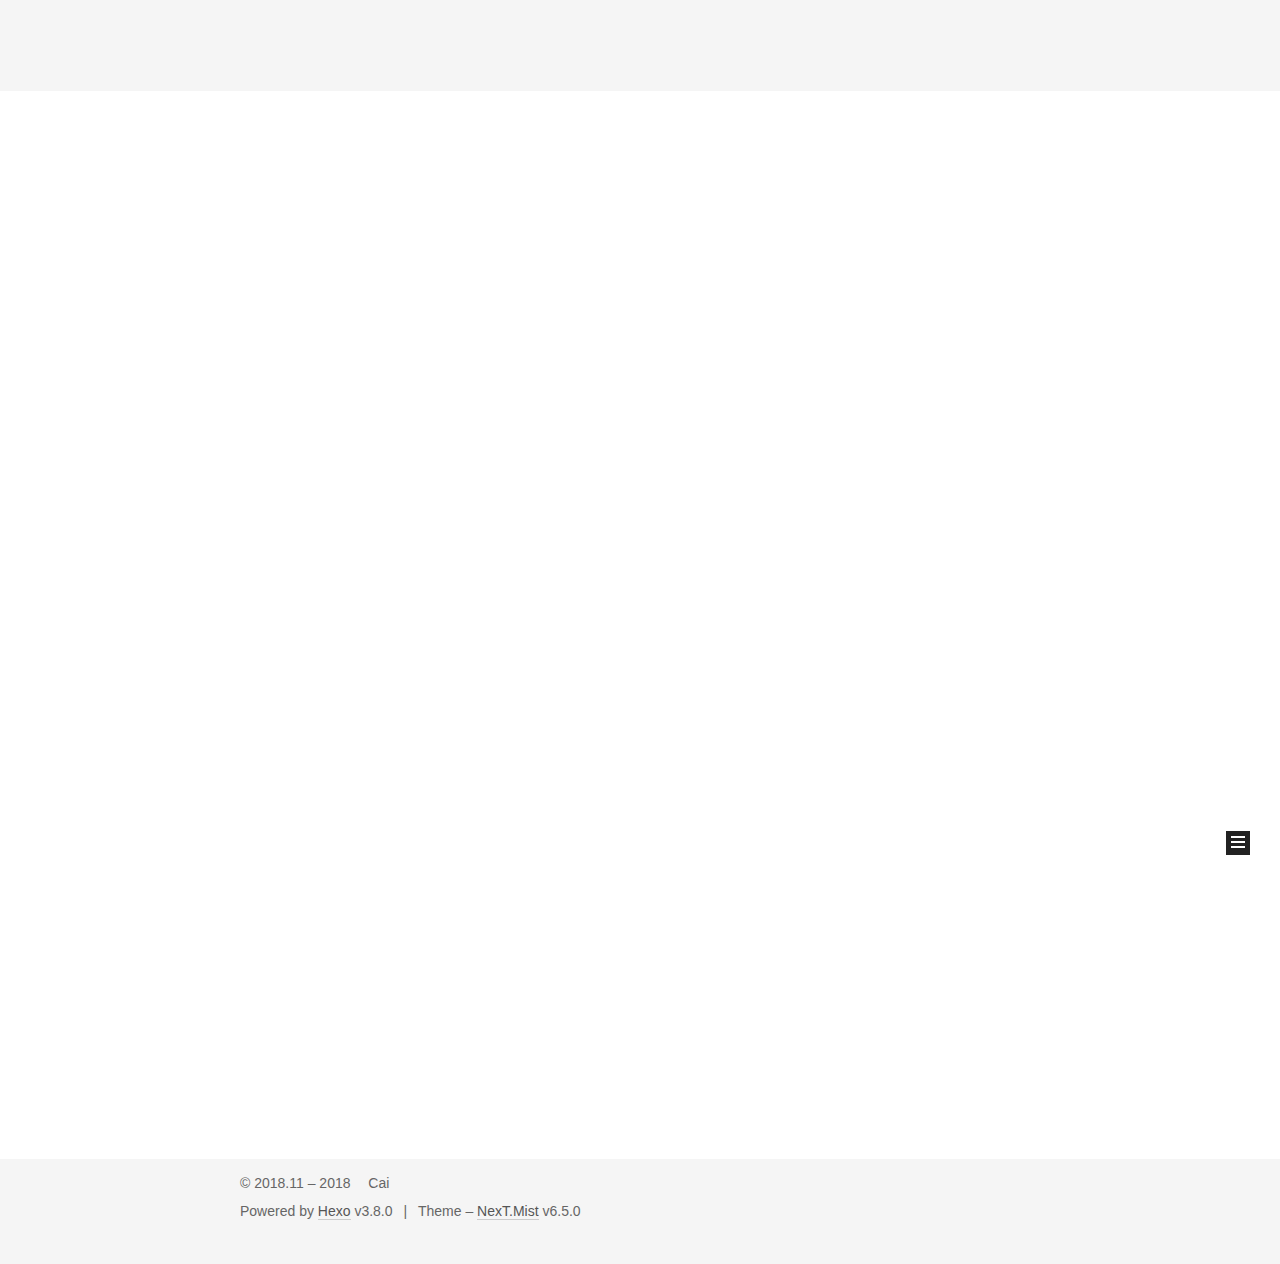
==== index.html @ 19724965 "Site updated: 2018-11-28 22:12:36" ====
<!DOCTYPE html>












  


<html class="theme-next mist use-motion" lang="">
<head><meta name="generator" content="Hexo 3.8.0">
  <meta charset="UTF-8">
<meta http-equiv="X-UA-Compatible" content="IE=edge">
<meta name="viewport" content="width=device-width, initial-scale=1, maximum-scale=2">
<meta name="theme-color" content="#222">












<meta http-equiv="Cache-Control" content="no-transform">
<meta http-equiv="Cache-Control" content="no-siteapp">






















<link href="/lib/font-awesome/css/font-awesome.min.css?v=4.6.2" rel="stylesheet" type="text/css">

<link href="/css/main.css?v=6.5.0" rel="stylesheet" type="text/css">


  <link rel="apple-touch-icon" sizes="180x180" href="/images/apple-touch-icon-next.png?v=6.5.0">


  <link rel="icon" type="image/png" sizes="32x32" href="/images/favicon-32x32-lightning.png?v=6.5.0">


  <link rel="icon" type="image/png" sizes="16x16" href="/images/favicon-16x16-lightning.png?v=6.5.0">


  <link rel="mask-icon" href="/images/logo.svg?v=6.5.0" color="#222">









<script type="text/javascript" id="hexo.configurations">
  var NexT = window.NexT || {};
  var CONFIG = {
    root: '/',
    scheme: 'Mist',
    version: '6.5.0',
    sidebar: {"position":"left","display":"post","offset":12,"b2t":false,"scrollpercent":false,"onmobile":false},
    fancybox: false,
    fastclick: false,
    lazyload: false,
    tabs: true,
    motion: {"enable":true,"async":false,"transition":{"post_block":"fadeIn","post_header":"slideDownIn","post_body":"slideDownIn","coll_header":"slideLeftIn","sidebar":"slideUpIn"}},
    algolia: {
      applicationID: '',
      apiKey: '',
      indexName: '',
      hits: {"per_page":10},
      labels: {"input_placeholder":"Search for Posts","hits_empty":"We didn't find any results for the search: ${query}","hits_stats":"${hits} results found in ${time} ms"}
    }
  };
</script>


  




  <meta property="og:type" content="website">
<meta property="og:title" content="Hacker">
<meta property="og:url" content="http://yoursite.com/index.html">
<meta property="og:site_name" content="Hacker">
<meta property="og:locale" content="default">
<meta name="twitter:card" content="summary">
<meta name="twitter:title" content="Hacker">



  <link rel="alternate" href="/atom.xml" title="Hacker" type="application/atom+xml">




  <link rel="canonical" href="http://yoursite.com/">



<script type="text/javascript" id="page.configurations">
  CONFIG.page = {
    sidebar: "",
  };
</script>

  <title>Hacker</title>
  











  <noscript>
  <style type="text/css">
    .use-motion .motion-element,
    .use-motion .brand,
    .use-motion .menu-item,
    .sidebar-inner,
    .use-motion .post-block,
    .use-motion .pagination,
    .use-motion .comments,
    .use-motion .post-header,
    .use-motion .post-body,
    .use-motion .collection-title { opacity: initial; }

    .use-motion .logo,
    .use-motion .site-title,
    .use-motion .site-subtitle {
      opacity: initial;
      top: initial;
    }

    .use-motion {
      .logo-line-before i { left: initial; }
      .logo-line-after i { right: initial; }
    }
  </style>
</noscript>

</head>

<body itemscope="" itemtype="http://schema.org/WebPage" lang="default">

  
  
    
  

  <div class="container sidebar-position-left 
  page-home">
    <div class="headband"></div>

    <header id="header" class="header" itemscope="" itemtype="http://schema.org/WPHeader">
      <div class="header-inner"><div class="site-brand-wrapper">
  <div class="site-meta ">
    

    <div class="custom-logo-site-title">
      <a href="/" class="brand" rel="start">
        <span class="logo-line-before"><i></i></span>
        <span class="site-title">Hacker</span>
        <span class="logo-line-after"><i></i></span>
      </a>
    </div>
    
      
        <p class="site-subtitle">Time is fleeting</p>
      
    
  </div>

  <div class="site-nav-toggle">
    <button aria-label="Toggle navigation bar">
      <span class="btn-bar"></span>
      <span class="btn-bar"></span>
      <span class="btn-bar"></span>
    </button>
  </div>
</div>



<nav class="site-nav">
  
    <ul id="menu" class="menu">
      
        
        
        
          
          <li class="menu-item menu-item-home menu-item-active">

    
    
    
      
    

    

    <a href="/" rel="section"><i class="menu-item-icon fa fa-fw fa-home"></i> <br>Home</a>

  </li>
        
        
        
          
          <li class="menu-item menu-item-archives">

    
    
    
      
    

    

    <a href="/archives/" rel="section"><i class="menu-item-icon fa fa-fw fa-archive"></i> <br>Archives</a>

  </li>
        
        
        
          
          <li class="menu-item menu-item-about">

    
    
    
      
    

    

    <a href="/about/" rel="section"><i class="menu-item-icon fa fa-fw fa-user"></i> <br>About</a>

  </li>

      
      
    </ul>
  

  
    

  

  
</nav>



  



</div>
    </header>

    


    <main id="main" class="main">
      <div class="main-inner">
        <div class="content-wrap">
          
          <div id="content" class="content">
            
  <section id="posts" class="posts-expand">
    
      

  

  
  
  

  

  <article class="post post-type-normal" itemscope="" itemtype="http://schema.org/Article">
  
  
  
  <div class="post-block">
    <link itemprop="mainEntityOfPage" href="http://yoursite.com/2018/11/26/hello-world/">

    <span hidden itemprop="author" itemscope="" itemtype="http://schema.org/Person">
      <meta itemprop="name" content="Cai">
      <meta itemprop="description" content="">
      <meta itemprop="image" content="/images/avatar.gif">
    </span>

    <span hidden itemprop="publisher" itemscope="" itemtype="http://schema.org/Organization">
      <meta itemprop="name" content="Hacker">
    </span>

    
      <header class="post-header">

        
        
          <h1 class="post-title" itemprop="name headline">
                
                
                <a href="/2018/11/26/hello-world/" class="post-title-link" itemprop="http://yoursite.com/index.html">Hello World</a>
              
            
          </h1>
        

        <div class="post-meta">
          <span class="post-time">

            
            
            

            
              <span class="post-meta-item-icon">
                <i class="fa fa-calendar-o"></i>
              </span>
              
                <span class="post-meta-item-text">Posted on</span>
              

              
                
              

              <time title="Created: 2018-11-26 21:01:34" itemprop="dateCreated datePublished" datetime="2018-11-26T21:01:34+08:00">2018-11-26</time>
            

            
          </span>

          

          
            
          

          
          

          

          

          

        </div>
      </header>
    

    
    
    
    <div class="post-body" itemprop="articleBody">

      
      

      
        
          
            <p>Welcome to <a href="https://hexo.io/" target="_blank" rel="noopener">Hexo</a>! This is your very first post. Check <a href="https://hexo.io/docs/" target="_blank" rel="noopener">documentation</a> for more info. If you get any problems when using Hexo, you can find the answer in <a href="https://hexo.io/docs/troubleshooting.html" target="_blank" rel="noopener">troubleshooting</a> or you can ask me on <a href="https://github.com/hexojs/hexo/issues" target="_blank" rel="noopener">GitHub</a>.</p>
<h2 id="Quick-Start"><a href="#Quick-Start" class="headerlink" title="Quick Start"></a>Quick Start</h2><h3 id="Create-a-new-post"><a href="#Create-a-new-post" class="headerlink" title="Create a new post"></a>Create a new post</h3><figure class="highlight bash"><table><tr><td class="gutter"><pre><span class="line">1</span><br></pre></td><td class="code"><pre><span class="line">$ hexo new <span class="string">"My New Post"</span></span><br></pre></td></tr></table></figure>
<p>More info: <a href="https://hexo.io/docs/writing.html" target="_blank" rel="noopener">Writing</a></p>
<h3 id="Run-server"><a href="#Run-server" class="headerlink" title="Run server"></a>Run server</h3><figure class="highlight bash"><table><tr><td class="gutter"><pre><span class="line">1</span><br></pre></td><td class="code"><pre><span class="line">$ hexo server</span><br></pre></td></tr></table></figure>
<p>More info: <a href="https://hexo.io/docs/server.html" target="_blank" rel="noopener">Server</a></p>
<h3 id="Generate-static-files"><a href="#Generate-static-files" class="headerlink" title="Generate static files"></a>Generate static files</h3><figure class="highlight bash"><table><tr><td class="gutter"><pre><span class="line">1</span><br></pre></td><td class="code"><pre><span class="line">$ hexo generate</span><br></pre></td></tr></table></figure>
<p>More info: <a href="https://hexo.io/docs/generating.html" target="_blank" rel="noopener">Generating</a></p>
<h3 id="Deploy-to-remote-sites"><a href="#Deploy-to-remote-sites" class="headerlink" title="Deploy to remote sites"></a>Deploy to remote sites</h3><figure class="highlight bash"><table><tr><td class="gutter"><pre><span class="line">1</span><br></pre></td><td class="code"><pre><span class="line">$ hexo deploy</span><br></pre></td></tr></table></figure>
<p>More info: <a href="https://hexo.io/docs/deployment.html" target="_blank" rel="noopener">Deployment</a></p>

          
        
      
    </div>

    

    
    
    

    

    
       
    
    

    

    <footer class="post-footer">
      

      

      

      
      
        <div class="post-eof"></div>
      
    </footer>
  </div>
  
  
  
  </article>


    
  </section>

  


          </div>
          

        </div>
        
          
  
  <div class="sidebar-toggle">
    <div class="sidebar-toggle-line-wrap">
      <span class="sidebar-toggle-line sidebar-toggle-line-first"></span>
      <span class="sidebar-toggle-line sidebar-toggle-line-middle"></span>
      <span class="sidebar-toggle-line sidebar-toggle-line-last"></span>
    </div>
  </div>

  <aside id="sidebar" class="sidebar">
    
    <div class="sidebar-inner">

      

      

      <section class="site-overview-wrap sidebar-panel sidebar-panel-active">
        <div class="site-overview">
          <div class="site-author motion-element" itemprop="author" itemscope="" itemtype="http://schema.org/Person">
            
              <p class="site-author-name" itemprop="name">Cai</p>
              <p class="site-description motion-element" itemprop="description"></p>
          </div>

          
            <nav class="site-state motion-element">
              
                <div class="site-state-item site-state-posts">
                
                  <a href="/archives/">
                
                    <span class="site-state-item-count">1</span>
                    <span class="site-state-item-name">posts</span>
                  </a>
                </div>
              

              

              
            </nav>
          

          
            <div class="feed-link motion-element">
              <a href="/atom.xml" rel="alternate">
                <i class="fa fa-rss"></i>
                RSS
              </a>
            </div>
          

          
            <div class="links-of-author motion-element">
              
                <span class="links-of-author-item">
                  
                  
                    
                  
                  
                    
                  
                  <a href="https://github.com/steven-cai" title="GitHub &rarr; https://github.com/steven-cai" rel="noopener" target="_blank"><i class="fa fa-fw fa-github"></i>GitHub</a>
                </span>
              
                <span class="links-of-author-item">
                  
                  
                    
                  
                  
                    
                  
                  <a href="mailto:stevencaiyaohua@gmail.com" title="E-Mail &rarr; mailto:stevencaiyaohua@gmail.com" rel="noopener" target="_blank"><i class="fa fa-fw fa-envelope"></i>E-Mail</a>
                </span>
              
            </div>
          

          

          
          
            <div class="links-of-blogroll motion-element links-of-blogroll-block">
              <div class="links-of-blogroll-title">
                <i class="fa  fa-fw fa-link"></i>
                Links
              </div>
              <ul class="links-of-blogroll-list">
                
                  <li class="links-of-blogroll-item">
                    <a href="http://www.instructables.com" title="http://www.instructables.com" rel="noopener" target="_blank">Instructables</a>
                  </li>
                
              </ul>
            </div>
          

          
            
          
          

        </div>
      </section>

      

      

    </div>
  </aside>


        
      </div>
    </main>

    <footer id="footer" class="footer">
      <div class="footer-inner">
        <div class="copyright">&copy; 2018.11 – <span itemprop="copyrightYear">2018</span>
  <span class="with-love" id="animate">
    <i class="fa fa-user"></i>
  </span>
  <span class="author" itemprop="copyrightHolder">Cai</span>

  

  
</div>


  <div class="powered-by">Powered by <a href="https://hexo.io" class="theme-link" rel="noopener" target="_blank">Hexo</a> v3.8.0</div>



  <span class="post-meta-divider">|</span>



  <div class="theme-info">Theme – <a href="https://theme-next.org" class="theme-link" rel="noopener" target="_blank">NexT.Mist</a> v6.5.0</div>




        
<div class="busuanzi-count">
  <script async src="https://busuanzi.ibruce.info/busuanzi/2.3/busuanzi.pure.mini.js"></script>

  
    <span class="site-uv" title="Total Visitors">
      <i class="fa fa-user"></i>
      <span class="busuanzi-value" id="busuanzi_value_site_uv"></span>
    </span>
  

  
    <span class="site-pv" title="Total Views">
      <i class="fa fa-eye"></i>
      <span class="busuanzi-value" id="busuanzi_value_site_pv"></span>
    </span>
  
</div>









        
      </div>
    </footer>

    
      <div class="back-to-top">
        <i class="fa fa-arrow-up"></i>
        
      </div>
    

    
	
    

    
  </div>

  

<script type="text/javascript">
  if (Object.prototype.toString.call(window.Promise) !== '[object Function]') {
    window.Promise = null;
  }
</script>


























  
  
    <script type="text/javascript" src="/lib/jquery/index.js?v=2.1.3"></script>
  

  
  
    <script type="text/javascript" src="/lib/velocity/velocity.min.js?v=1.2.1"></script>
  

  
  
    <script type="text/javascript" src="/lib/velocity/velocity.ui.min.js?v=1.2.1"></script>
  


  


  <script type="text/javascript" src="/js/src/utils.js?v=6.5.0"></script>

  <script type="text/javascript" src="/js/src/motion.js?v=6.5.0"></script>



  
  

  

  


  <script type="text/javascript" src="/js/src/bootstrap.js?v=6.5.0"></script>



  



  










  





  

  

  

  

  

  
  

  

  

  

  

  

  

</body>
</html>
---- css/main.css ----
/* normalize.css v3.0.2 | MIT License | git.io/normalize */
html {
  font-family: sans-serif; /* 1 */
  -ms-text-size-adjust: 100%; /* 2 */
  -webkit-text-size-adjust: 100%; /* 2 */
}
body {
  margin: 0;
}
article,
aside,
details,
figcaption,
figure,
footer,
header,
hgroup,
main,
menu,
nav,
section,
summary {
  display: block;
}
audio,
canvas,
progress,
video {
  display: inline-block; /* 1 */
  vertical-align: baseline; /* 2 */
}
audio:not([controls]) {
  display: none;
  height: 0;
}
[hidden],
template {
  display: none;
}
a {
  background-color: transparent;
}
a:active,
a:hover {
  outline: 0;
}
abbr[title] {
  border-bottom: 1px dotted;
}
b,
strong {
  font-weight: bold;
}
dfn {
  font-style: italic;
}
h1 {
  font-size: 2em;
  margin: 0.67em 0;
}
mark {
  background: #ff0;
  color: #000;
}
small {
  font-size: 80%;
}
sub,
sup {
  font-size: 75%;
  line-height: 0;
  position: relative;
  vertical-align: baseline;
}
sup {
  top: -0.5em;
}
sub {
  bottom: -0.25em;
}
img {
  border: 0;
}
svg:not(:root) {
  overflow: hidden;
}
figure {
  margin: 1em 40px;
}
hr {
  -moz-box-sizing: content-box;
  box-sizing: content-box;
  height: 0;
}
pre {
  overflow: auto;
}
code,
kbd,
pre,
samp {
  font-family: monospace, monospace;
  font-size: 1em;
}
button,
input,
optgroup,
select,
textarea {
  color: inherit; /* 1 */
  font: inherit; /* 2 */
  margin: 0; /* 3 */
}
button {
  overflow: visible;
}
button,
select {
  text-transform: none;
}
button,
html input[type="button"],
input[type="reset"],
input[type="submit"] {
  -webkit-appearance: button; /* 2 */
  cursor: pointer; /* 3 */
}
button[disabled],
html input[disabled] {
  cursor: default;
}
button::-moz-focus-inner,
input::-moz-focus-inner {
  border: 0;
  padding: 0;
}
input {
  line-height: normal;
}
input[type="checkbox"],
input[type="radio"] {
  box-sizing: border-box; /* 1 */
  padding: 0; /* 2 */
}
input[type="number"]::-webkit-inner-spin-button,
input[type="number"]::-webkit-outer-spin-button {
  height: auto;
}
input[type="search"] {
  -webkit-appearance: textfield; /* 1 */
  -moz-box-sizing: content-box;
  -webkit-box-sizing: content-box; /* 2 */
  box-sizing: content-box;
}
input[type="search"]::-webkit-search-cancel-button,
input[type="search"]::-webkit-search-decoration {
  -webkit-appearance: none;
}
fieldset {
  border: 1px solid #c0c0c0;
  margin: 0 2px;
  padding: 0.35em 0.625em 0.75em;
}
legend {
  border: 0; /* 1 */
  padding: 0; /* 2 */
}
textarea {
  overflow: auto;
}
optgroup {
  font-weight: bold;
}
table {
  border-collapse: collapse;
  border-spacing: 0;
}
td,
th {
  padding: 0;
}
::selection {
  background: #262a30;
  color: #fff;
}
body {
  position: relative;
  font-family: 'Lato', "PingFang SC", "Microsoft YaHei", sans-serif;
  font-size: 14px;
  line-height: 2;
  color: #555;
  background: #fff;
}
@media (max-width: 767px) {
  body {
    padding-right: 0 !important;
  }
}
@media (min-width: 768px) and (max-width: 991px) {
  body {
    padding-right: 0 !important;
  }
}
@media (min-width: 1200px) {
  body {
    font-size: 16px;
  }
}
h1,
h2,
h3,
h4,
h5,
h6 {
  margin: 0;
  padding: 0;
  font-weight: bold;
  line-height: 1.5;
  font-family: 'Lato', "PingFang SC", "Microsoft YaHei", sans-serif;
}
h1,
h2,
h3,
h4,
h5,
h6 {
  margin: 20px 0 15px;
}
h1 {
  font-size: 24px;
}
@media (max-width: 767px) {
  h1 {
    font-size: 20px;
  }
}
h2 {
  font-size: 22px;
}
@media (max-width: 767px) {
  h2 {
    font-size: 18px;
  }
}
h3 {
  font-size: 20px;
}
@media (max-width: 767px) {
  h3 {
    font-size: 16px;
  }
}
h4 {
  font-size: 18px;
}
@media (max-width: 767px) {
  h4 {
    font-size: 14px;
  }
}
h5 {
  font-size: 16px;
}
@media (max-width: 767px) {
  h5 {
    font-size: 12px;
  }
}
h6 {
  font-size: 14px;
}
@media (max-width: 767px) {
  h6 {
    font-size: 10px;
  }
}
p {
  margin: 0 0 20px 0;
}
a,
span.exturl {
  overflow-wrap: break-word;
  word-wrap: break-word;
  background-color: transparent;
  color: #555;
  text-decoration: none;
  outline: none;
  border-bottom: 1px solid #999;
  cursor: pointer;
}
a:hover,
span.exturl:hover {
  color: #222;
  border-bottom-color: #222;
}
blockquote {
  margin: 0;
  padding: 0;
}
img {
  display: block;
  margin: auto;
  max-width: 100%;
  height: auto;
}
hr {
  margin: 40px 0;
  height: 3px;
  border: none;
  background-color: #ddd;
  background-image: repeating-linear-gradient(-45deg, #fff, #fff 4px, transparent 4px, transparent 8px);
}
blockquote {
  padding: 0 15px;
  color: #666;
  border-left: 4px solid #ddd;
}
blockquote cite::before {
  content: "-";
  padding: 0 5px;
}
dt {
  font-weight: 700;
}
dd {
  margin: 0;
  padding: 0;
}
kbd {
  border: 1px solid #ccc;
  border-radius: 0.2em;
  box-shadow: 0.1em 0.1em 0.2em rgba(0,0,0,0.1);
  background-color: #f9f9f9;
  font-family: inherit;
  background-image: -webkit-linear-gradient(top, #eee, #fff, #eee);
  padding: 0.1em 0.3em;
  white-space: nowrap;
}
.text-left {
  text-align: left;
}
.text-center {
  text-align: center;
}
.text-right {
  text-align: right;
}
.text-justify {
  text-align: justify;
}
.text-nowrap {
  white-space: nowrap;
}
.text-lowercase {
  text-transform: lowercase;
}
.text-uppercase {
  text-transform: uppercase;
}
.text-capitalize {
  text-transform: capitalize;
}
.center-block {
  display: block;
  margin-left: auto;
  margin-right: auto;
}
.clearfix:before,
.clearfix:after {
  content: " ";
  display: table;
}
.clearfix:after {
  clear: both;
}
.pullquote {
  width: 45%;
}
.pullquote.left {
  float: left;
  margin-left: 5px;
  margin-right: 10px;
}
.pullquote.right {
  float: right;
  margin-left: 10px;
  margin-right: 5px;
}
.affix.affix.affix {
  position: fixed;
}
.translation {
  margin-top: -20px;
  font-size: 14px;
  color: #999;
}
.scrollbar-measure {
  width: 100px;
  height: 100px;
  overflow: scroll;
  position: absolute;
  top: -9999px;
}
.use-motion .motion-element {
  opacity: 0;
}
table {
  margin: 20px 0;
  width: 100%;
  border-collapse: collapse;
  border-spacing: 0;
  border: 1px solid #ddd;
  font-size: 14px;
  word-break: break-all;
}
table>tbody>tr:nth-of-type(odd) {
  background-color: #f9f9f9;
}
table>tbody>tr:hover {
  background-color: #f5f5f5;
}
caption,
th,
td {
  padding: 8px;
  text-align: left;
  vertical-align: middle;
  font-weight: normal;
}
th,
td {
  border-bottom: 3px solid #ddd;
  border-right: 1px solid #eee;
}
th {
  padding-bottom: 10px;
  font-weight: 700;
}
td {
  border-bottom-width: 1px;
}
html,
body {
  height: 100%;
}
.container {
  position: relative;
  min-height: 100%;
}
.header-inner {
  margin: 0 auto;
  padding: 100px 0 70px;
  width: 700px;
}
@media (min-width: 1200px) {
  .container .header-inner {
    width: 800px;
  }
}
@media (min-width: 1600px) {
  .container .header-inner {
    width: 900px;
  }
}
.main {
  padding-bottom: 150px;
}
.main-inner {
  margin: 0 auto;
  width: 700px;
}
@media (min-width: 1200px) {
  .container .main-inner {
    width: 800px;
  }
}
@media (min-width: 1600px) {
  .container .main-inner {
    width: 900px;
  }
}
.footer {
  position: absolute;
  left: 0;
  bottom: 0;
  width: 100%;
  min-height: 50px;
}
.footer-inner {
  box-sizing: border-box;
  margin: 20px auto;
  width: 700px;
}
@media (min-width: 1200px) {
  .container .footer-inner {
    width: 800px;
  }
}
@media (min-width: 1600px) {
  .container .footer-inner {
    width: 900px;
  }
}
pre,
.highlight {
  overflow: auto;
  margin: 20px 0;
  padding: 0;
  font-size: 14px;
  color: #4d4d4c;
  background: #f7f7f7;
  line-height: 1.6;
}
pre,
code {
  font-family: consolas, Menlo, "PingFang SC", "Microsoft YaHei", monospace;
}
code {
  overflow-wrap: break-word;
  word-wrap: break-word;
  padding: 2px 4px;
  color: #555;
  background: #eee;
  border-radius: 3px;
  font-size: 14px;
}
pre {
  padding: 10px;
}
pre code {
  padding: 0;
  color: #4d4d4c;
  background: none;
  text-shadow: none;
}
.highlight {
  border-radius: 1px;
}
.highlight pre {
  border: none;
  margin: 0;
  padding: 10px 0;
}
.highlight table {
  margin: 0;
  width: auto;
  border: none;
}
.highlight td {
  border: none;
  padding: 0;
}
.highlight figcaption {
  font-size: 1em;
  color: #4d4d4c;
  line-height: 1em;
  margin-bottom: 1em;
  margin: 0em;
  padding: 0.5em;
  background: #eee;
  border-bottom: 1px solid #e9e9e9;
}
.highlight figcaption:before,
.highlight figcaption:after {
  content: " ";
  display: table;
}
.highlight figcaption:after {
  clear: both;
}
.highlight figcaption a {
  float: right;
  color: #4d4d4c;
}
.highlight figcaption a:hover {
  border-bottom-color: #4d4d4c;
}
.highlight .gutter pre {
  padding-left: 10px;
  padding-right: 10px;
  color: #869194;
  text-align: right;
  background-color: #eff2f3;
}
.highlight .code pre {
  width: 100%;
  padding-left: 10px;
  padding-right: 10px;
  background-color: #f7f7f7;
}
.highlight .line {
  height: 20px;
}
.gutter {
  -webkit-user-select: none;
  -moz-user-select: none;
  -ms-user-select: none;
  user-select: none;
}
.gist table {
  width: auto;
}
.gist table td {
  border: none;
}
pre .deletion {
  background: #fdd;
}
pre .addition {
  background: #dfd;
}
pre .meta {
  color: #8959a8;
}
pre .comment {
  color: #8e908c;
}
pre .variable,
pre .attribute,
pre .tag,
pre .regexp,
pre .ruby .constant,
pre .xml .tag .title,
pre .xml .pi,
pre .xml .doctype,
pre .html .doctype,
pre .css .id,
pre .css .class,
pre .css .pseudo {
  color: #c82829;
}
pre .number,
pre .preprocessor,
pre .built_in,
pre .literal,
pre .params,
pre .constant,
pre .command {
  color: #f5871f;
}
pre .ruby .class .title,
pre .css .rules .attribute,
pre .string,
pre .value,
pre .inheritance,
pre .header,
pre .ruby .symbol,
pre .xml .cdata,
pre .special,
pre .number,
pre .formula {
  color: #718c00;
}
pre .title,
pre .css .hexcolor {
  color: #3e999f;
}
pre .function,
pre .python .decorator,
pre .python .title,
pre .ruby .function .title,
pre .ruby .title .keyword,
pre .perl .sub,
pre .javascript .title,
pre .coffeescript .title {
  color: #4271ae;
}
pre .keyword,
pre .javascript .function {
  color: #8959a8;
}
.posts-expand .post-body img.full-image {
  border: none;
}
.blockquote-center,
.page-home .post-type-quote blockquote,
.page-post-detail .post-type-quote blockquote {
  position: relative;
  margin: 40px 0;
  padding: 0;
  border-left: none;
  text-align: center;
}
.blockquote-center::before,
.page-home .post-type-quote blockquote::before,
.page-post-detail .post-type-quote blockquote::before,
.blockquote-center::after,
.page-home .post-type-quote blockquote::after,
.page-post-detail .post-type-quote blockquote::after {
  position: absolute;
  content: ' ';
  display: block;
  width: 100%;
  height: 24px;
  opacity: 0.2;
  background-repeat: no-repeat;
  background-position: 0 -6px;
  background-size: 22px 22px;
}
.blockquote-center::before,
.page-home .post-type-quote blockquote::before,
.page-post-detail .post-type-quote blockquote::before {
  top: -20px;
  background-image: url("../images/quote-l.svg");
  border-top: 1px solid #ccc;
}
.blockquote-center::after,
.page-home .post-type-quote blockquote::after,
.page-post-detail .post-type-quote blockquote::after {
  bottom: -20px;
  background-image: url("../images/quote-r.svg");
  border-bottom: 1px solid #ccc;
  background-position: 100% 8px;
}
.blockquote-center p,
.page-home .post-type-quote blockquote p,
.page-post-detail .post-type-quote blockquote p,
.blockquote-center div,
.page-home .post-type-quote blockquote div,
.page-post-detail .post-type-quote blockquote div {
  text-align: center;
}
.post .post-body .group-picture img {
  box-sizing: border-box;
  padding: 0 3px;
  border: none;
}
.post .group-picture-row {
  overflow: hidden;
  margin-top: 6px;
}
.post .group-picture-row:first-child {
  margin-top: 0;
}
.post .group-picture-column {
  float: left;
}
.page-post-detail .post-body .group-picture-column {
  float: none;
  margin-top: 10px;
  width: auto !important;
}
.page-post-detail .post-body .group-picture-column img {
  margin: 0 auto;
}
.page-archive .group-picture-container {
  overflow: hidden;
}
.page-archive .group-picture-row {
  float: left;
}
.page-archive .group-picture-row:first-child {
  margin-top: 6px;
}
.page-archive .group-picture-column {
  max-width: 150px;
  max-height: 150px;
}
.post-body .note {
  position: relative;
  padding: 15px;
  margin-bottom: 20px;
  border: 1px solid #eee;
  border-left-width: 5px;
  border-radius: 3px;
}
.post-body .note h2,
.post-body .note h3,
.post-body .note h4,
.post-body .note h5,
.post-body .note h6 {
  margin-top: 0;
  margin-bottom: 0;
  border-bottom: initial;
  padding-top: 0 !important;
}
.post-body .note p:first-child,
.post-body .note ul:first-child,
.post-body .note ol:first-child,
.post-body .note table:first-child,
.post-body .note pre:first-child,
.post-body .note blockquote:first-child {
  margin-top: 0;
}
.post-body .note p:last-child,
.post-body .note ul:last-child,
.post-body .note ol:last-child,
.post-body .note table:last-child,
.post-body .note pre:last-child,
.post-body .note blockquote:last-child {
  margin-bottom: 0;
}
.post-body .note.default {
  border-left-color: #777;
}
.post-body .note.default h2,
.post-body .note.default h3,
.post-body .note.default h4,
.post-body .note.default h5,
.post-body .note.default h6 {
  color: #777;
}
.post-body .note.primary {
  border-left-color: #6f42c1;
}
.post-body .note.primary h2,
.post-body .note.primary h3,
.post-body .note.primary h4,
.post-body .note.primary h5,
.post-body .note.primary h6 {
  color: #6f42c1;
}
.post-body .note.info {
  border-left-color: #428bca;
}
.post-body .note.info h2,
.post-body .note.info h3,
.post-body .note.info h4,
.post-body .note.info h5,
.post-body .note.info h6 {
  color: #428bca;
}
.post-body .note.success {
  border-left-color: #5cb85c;
}
.post-body .note.success h2,
.post-body .note.success h3,
.post-body .note.success h4,
.post-body .note.success h5,
.post-body .note.success h6 {
  color: #5cb85c;
}
.post-body .note.warning {
  border-left-color: #f0ad4e;
}
.post-body .note.warning h2,
.post-body .note.warning h3,
.post-body .note.warning h4,
.post-body .note.warning h5,
.post-body .note.warning h6 {
  color: #f0ad4e;
}
.post-body .note.danger {
  border-left-color: #d9534f;
}
.post-body .note.danger h2,
.post-body .note.danger h3,
.post-body .note.danger h4,
.post-body .note.danger h5,
.post-body .note.danger h6 {
  color: #d9534f;
}
.post-body .label {
  display: inline;
  padding: 0 2px;
  white-space: nowrap;
}
.post-body .label.default {
  background-color: #f0f0f0;
}
.post-body .label.primary {
  background-color: #efe6f7;
}
.post-body .label.info {
  background-color: #e5f2f8;
}
.post-body .label.success {
  background-color: #e7f4e9;
}
.post-body .label.warning {
  background-color: #fcf6e1;
}
.post-body .label.danger {
  background-color: #fae8eb;
}
.post-body .tabs {
  position: relative;
  display: block;
  margin-bottom: 20px;
  padding-top: 10px;
}
.post-body .tabs ul.nav-tabs {
  margin: 0;
  padding: 0;
  display: flex;
  margin-bottom: -1px;
}
@media (max-width: 413px) {
  .post-body .tabs ul.nav-tabs {
    display: block;
    margin-bottom: 5px;
  }
}
.post-body .tabs ul.nav-tabs li.tab {
  list-style-type: none !important;
  margin: 0 0.25em 0 0;
  border-top: 3px solid transparent;
  border-left: 1px solid transparent;
  border-right: 1px solid transparent;
}
@media (max-width: 413px) {
  .post-body .tabs ul.nav-tabs li.tab {
    margin: initial;
    border-top: 1px solid transparent;
    border-left: 3px solid transparent;
    border-right: 1px solid transparent;
    border-bottom: 1px solid transparent;
  }
}
.post-body .tabs ul.nav-tabs li.tab a {
  outline: 0;
  border-bottom: initial;
  display: block;
  line-height: 1.8em;
  padding: 0.25em 0.75em;
  transition-duration: 0.2s;
  transition-timing-function: ease-out;
  transition-delay: 0s;
}
.post-body .tabs ul.nav-tabs li.tab a i {
  width: 1.285714285714286em;
}
.post-body .tabs ul.nav-tabs li.tab.active {
  border-top: 3px solid #fc6423;
  border-left: 1px solid #ddd;
  border-right: 1px solid #ddd;
  background-color: #fff;
}
@media (max-width: 413px) {
  .post-body .tabs ul.nav-tabs li.tab.active {
    border-top: 1px solid #ddd;
    border-left: 3px solid #fc6423;
    border-right: 1px solid #ddd;
    border-bottom: 1px solid #ddd;
  }
}
.post-body .tabs ul.nav-tabs li.tab.active a {
  cursor: default;
  color: #555;
}
.post-body .tabs .tab-content {
  background-color: #fff;
}
.post-body .tabs .tab-content .tab-pane {
  border: 1px solid #ddd;
  padding: 20px 20px 0 20px;
}
.post-body .tabs .tab-content .tab-pane:not(.active) {
  display: none !important;
}
.post-body .tabs .tab-content .tab-pane.active {
  display: block !important;
}
.btn {
  display: inline-block;
  padding: 0 20px;
  font-size: 14px;
  color: #555;
  background: transparent;
  border: 2px solid #222;
  text-decoration: none;
  border-radius: 0;
  transition-property: background-color;
  transition-duration: 0.2s;
  transition-timing-function: ease-in-out;
  transition-delay: 0s;
  line-height: 2;
}
.btn:hover {
  border-color: #222;
  color: #222;
  background: #fff;
}
.btn +.btn {
  margin: 0 0 8px 8px;
}
.btn .fa-fw {
  width: 1.285714285714286em;
  text-align: left;
}
.btn-bar {
  display: block;
  width: 22px;
  height: 2px;
  background: #555;
  border-radius: 1px;
}
.btn-bar+.btn-bar {
  margin-top: 4px;
}
.pagination {
  margin: 120px 0 40px;
  text-align: center;
  border-top: 1px solid #eee;
}
.page-number-basic,
.pagination .prev,
.pagination .next,
.pagination .page-number,
.pagination .space {
  display: inline-block;
  position: relative;
  top: -1px;
  margin: 0 10px;
  padding: 0 11px;
}
@media (max-width: 767px) {
  .page-number-basic,
  .pagination .prev,
  .pagination .next,
  .pagination .page-number,
  .pagination .space {
    margin: 0 5px;
  }
}
.pagination .prev,
.pagination .next,
.pagination .page-number {
  border-bottom: 0;
  border-top: 1px solid #eee;
  transition-property: border-color;
  transition-duration: 0.2s;
  transition-timing-function: ease-in-out;
  transition-delay: 0s;
}
.pagination .prev:hover,
.pagination .next:hover,
.pagination .page-number:hover {
  border-top-color: #222;
}
.pagination .space {
  padding: 0;
  margin: 0;
}
.pagination .prev {
  margin-left: 0;
}
.pagination .next {
  margin-right: 0;
}
.pagination .page-number.current {
  color: #fff;
  background: #ccc;
  border-top-color: #ccc;
}
@media (max-width: 767px) {
  .pagination {
    border-top: none;
  }
  .pagination .prev,
  .pagination .next,
  .pagination .page-number {
    margin-bottom: 10px;
    border-top: 0;
    border-bottom: 1px solid #eee;
    padding: 0 10px;
  }
  .pagination .prev:hover,
  .pagination .next:hover,
  .pagination .page-number:hover {
    border-bottom-color: #222;
  }
}
.comments {
  margin: 60px 20px 0;
}
.tag-cloud {
  text-align: center;
}
.tag-cloud a {
  display: inline-block;
  margin: 10px;
}
.back-to-top {
  box-sizing: border-box;
  position: fixed;
  bottom: -100px;
  right: 30px;
  z-index: 1050;
  padding: 0 6px;
  width: 24px;
  background: #222;
  font-size: 12px;
  opacity: 1;
  color: #fff;
  cursor: pointer;
  text-align: center;
  -webkit-transform: translateZ(0);
  transition-property: bottom;
  transition-duration: 0.2s;
  transition-timing-function: ease-in-out;
  transition-delay: 0s;
}
@media (min-width: 768px) and (max-width: 991px) {
  .back-to-top {
    display: none !important;
  }
}
@media (max-width: 767px) {
  .back-to-top {
    display: none !important;
  }
}
.back-to-top.back-to-top-on {
  bottom: 19px;
}
.header {
  background: transparent;
}
.header-inner {
  position: relative;
}
.headband {
  height: 3px;
  background: #222;
}
.site-meta {
  margin: 0;
  text-align: left;
}
@media (max-width: 767px) {
  .site-meta {
    text-align: center;
  }
}
.brand {
  position: relative;
  display: inline-block;
  padding: 0 40px;
  color: #222;
  background: #222;
  border-bottom: none;
}
.brand:hover {
  color: #222;
}
.logo {
  display: inline-block;
  margin-right: 5px;
  line-height: 36px;
  vertical-align: top;
}
.site-title {
  display: inline-block;
  vertical-align: top;
  line-height: 36px;
  font-size: 20px;
  font-weight: normal;
  font-family: 'Lato', "PingFang SC", "Microsoft YaHei", sans-serif;
}
.site-subtitle {
  margin-top: 10px;
  font-size: 13px;
  color: #999;
}
.use-motion .brand {
  opacity: 0;
}
.use-motion .logo,
.use-motion .site-title,
.use-motion .site-subtitle {
  opacity: 0;
  position: relative;
  top: -10px;
}
.site-nav-toggle {
  display: none;
  position: absolute;
  top: 10px;
  left: 10px;
}
@media (max-width: 767px) {
  .site-nav-toggle {
    display: block;
  }
}
.site-nav-toggle button {
  margin-top: 2px;
  padding: 9px 10px;
  background: transparent;
  border: none;
}
@media (max-width: 767px) {
  .site-nav {
    display: none;
    margin: 0 -10px;
    padding: 0 10px;
    clear: both;
    border-top: 1px solid #ddd;
  }
}
@media (min-width: 768px) and (max-width: 991px) {
  .site-nav {
    display: block !important;
  }
}
@media (min-width: 992px) {
  .site-nav {
    display: block !important;
  }
}
.menu {
  margin-top: 20px;
  padding-left: 0;
  text-align: center;
}
.menu .menu-item {
  display: inline-block;
  margin: 0 10px;
  list-style: none;
}
@media screen and (max-width: 767px) {
  .menu .menu-item {
    margin-top: 10px;
  }
}
.menu .menu-item a,
.menu .menu-item span.exturl {
  display: block;
  font-size: 13px;
  line-height: inherit;
  border-bottom: 1px solid transparent;
  transition-property: border-color;
  transition-duration: 0.2s;
  transition-timing-function: ease-in-out;
  transition-delay: 0s;
}
.menu .menu-item a:hover,
.menu .menu-item span.exturl:hover {
  border-bottom-color: #222;
}
.menu .menu-item .fa {
  margin-right: 5px;
}
.use-motion .menu-item {
  opacity: 0;
}
.post-body {
  overflow-wrap: break-word;
  word-wrap: break-word;
  font-family: 'Lato', "PingFang SC", "Microsoft YaHei", sans-serif;
}
.post-body .exturl .fa {
  font-size: 14px;
  margin-left: 4px;
}
.post-body .fancybox img {
  display: block !important;
  margin: 0 auto;
  cursor: pointer;
  cursor: zoom-in;
  cursor: -webkit-zoom-in;
}
.post-body .image-caption,
.post-body .figure .caption {
  margin: -20px auto 15px;
  text-align: center;
  font-size: 14px;
  color: #999;
  font-weight: bold;
  line-height: 1;
}
.post-sticky-flag {
  display: inline-block;
  font-size: 16px;
  -ms-transform: rotate(30deg);
  -webkit-transform: rotate(30deg);
  -moz-transform: rotate(30deg);
  -ms-transform: rotate(30deg);
  -o-transform: rotate(30deg);
  transform: rotate(30deg);
}
.use-motion .post-block,
.use-motion .pagination,
.use-motion .comments {
  opacity: 0;
}
.use-motion .post-header {
  opacity: 0;
}
.use-motion .post-body {
  opacity: 0;
}
.use-motion .collection-title {
  opacity: 0;
}
.posts-expand {
  padding-top: 40px;
}
@media (max-width: 767px) {
  .posts-expand {
    margin: 0 20px;
  }
  .post-body pre .gutter pre {
    padding-right: 10px;
  }
  .post-body .highlight {
    margin-left: 0px;
    margin-right: 0px;
    padding: 0;
  }
  .post-body .highlight .gutter pre {
    padding-right: 10px;
  }
}
@media (min-width: 992px) {
  .posts-expand .post-body {
    text-align: justify;
  }
}
.posts-expand .post-body h2,
.posts-expand .post-body h3,
.posts-expand .post-body h4,
.posts-expand .post-body h5,
.posts-expand .post-body h6 {
  padding-top: 10px;
}
.posts-expand .post-body h2 .header-anchor,
.posts-expand .post-body h3 .header-anchor,
.posts-expand .post-body h4 .header-anchor,
.posts-expand .post-body h5 .header-anchor,
.posts-expand .post-body h6 .header-anchor {
  float: right;
  margin-left: 10px;
  color: #ccc;
  border-bottom-style: none;
  visibility: hidden;
}
.posts-expand .post-body h2 .header-anchor:hover,
.posts-expand .post-body h3 .header-anchor:hover,
.posts-expand .post-body h4 .header-anchor:hover,
.posts-expand .post-body h5 .header-anchor:hover,
.posts-expand .post-body h6 .header-anchor:hover {
  color: inherit;
}
.posts-expand .post-body h2:hover .header-anchor,
.posts-expand .post-body h3:hover .header-anchor,
.posts-expand .post-body h4:hover .header-anchor,
.posts-expand .post-body h5:hover .header-anchor,
.posts-expand .post-body h6:hover .header-anchor {
  visibility: visible;
}
.posts-expand .post-body ul li {
  list-style: circle;
}
.posts-expand .post-body img {
  box-sizing: border-box;
  margin: auto;
  padding: 3px;
  border: 1px solid #ddd;
}
.posts-expand .post-body .fancybox img {
  margin: 0 auto 25px;
}
.posts-expand .post-body img {
  margin: 0 auto 25px;
}
@media (max-width: 767px) {
  .posts-collapse {
    margin: 0 20px;
  }
  .posts-collapse .post-title,
  .posts-collapse .post-meta {
    display: block;
    width: auto;
    text-align: left;
  }
}
.posts-collapse {
  position: relative;
  z-index: 1010;
  margin-left: 0;
}
.posts-collapse::after {
  content: " ";
  position: absolute;
  top: 20px;
  left: 0;
  margin-left: -2px;
  width: 4px;
  height: 100%;
  background: #f5f5f5;
  z-index: -1;
}
@media (max-width: 767px) {
  .posts-collapse {
    margin: 0 20px;
  }
}
.posts-collapse .collection-title {
  position: relative;
  margin: 60px 0;
}
.posts-collapse .collection-title h1,
.posts-collapse .collection-title h2 {
  margin-left: 20px;
}
.posts-collapse .collection-title small {
  color: #bbb;
  margin-left: 5px;
}
.posts-collapse .collection-title::before {
  content: " ";
  position: absolute;
  left: 0;
  top: 50%;
  margin-left: -4px;
  margin-top: -4px;
  width: 8px;
  height: 8px;
  background: #bbb;
  border-radius: 50%;
}
.posts-collapse .post {
  margin: 30px 0;
}
.posts-collapse .post-header {
  position: relative;
  transition-duration: 0.2s;
  transition-timing-function: ease-in-out;
  transition-delay: 0s;
  transition-property: border;
  border-bottom: 1px dashed #ccc;
}
.posts-collapse .post-header::before {
  content: " ";
  position: absolute;
  left: 0;
  top: 12px;
  width: 6px;
  height: 6px;
  margin-left: -4px;
  background: #bbb;
  border-radius: 50%;
  border: 1px solid #fff;
  transition-duration: 0.2s;
  transition-timing-function: ease-in-out;
  transition-delay: 0s;
  transition-property: background;
}
.posts-collapse .post-header:hover {
  border-bottom-color: #666;
}
.posts-collapse .post-header:hover::before {
  background: #222;
}
.posts-collapse .post-meta {
  position: absolute;
  font-size: 12px;
  left: 20px;
  top: 5px;
}
.posts-collapse .post-comments-count {
  display: none;
}
.posts-collapse .post-title {
  margin-left: 60px;
  font-size: 16px;
  font-weight: normal;
  line-height: inherit;
}
.posts-collapse .post-title::after {
  margin-left: 3px;
  opacity: 0.6;
}
.posts-collapse .post-title a,
.posts-collapse .post-title span.exturl {
  color: #666;
  border-bottom: none;
}
.page-home .post-type-quote .post-header,
.page-post-detail .post-type-quote .post-header,
.page-home .post-type-quote .post-tags,
.page-post-detail .post-type-quote .post-tags {
  display: none;
}
.posts-expand .post-title {
  overflow-wrap: break-word;
  word-wrap: break-word;
  text-align: center;
  font-weight: 400;
}
.posts-expand .post-title-link {
  display: inline-block;
  position: relative;
  color: #555;
  border-bottom: none;
  line-height: 1.2;
  vertical-align: top;
}
.posts-expand .post-title-link::before {
  content: "";
  position: absolute;
  width: 100%;
  height: 2px;
  bottom: 0;
  left: 0;
  background-color: #000;
  visibility: hidden;
  -webkit-transform: scaleX(0);
  -moz-transform: scaleX(0);
  -ms-transform: scaleX(0);
  -o-transform: scaleX(0);
  transform: scaleX(0);
  transition-duration: 0.2s;
  transition-timing-function: ease-in-out;
  transition-delay: 0s;
}
.posts-expand .post-title-link:hover::before {
  visibility: visible;
  -webkit-transform: scaleX(1);
  -moz-transform: scaleX(1);
  -ms-transform: scaleX(1);
  -o-transform: scaleX(1);
  transform: scaleX(1);
}
.posts-expand .post-title-link .fa {
  font-size: 20px;
  margin-left: 5px;
}
.posts-expand .post-meta {
  margin: 3px 0 60px 0;
  color: #999;
  font-family: 'Lato', "PingFang SC", "Microsoft YaHei", sans-serif;
  font-size: 12px;
  text-align: center;
}
.posts-expand .post-meta .post-category-list {
  display: inline-block;
  margin: 0;
  padding: 3px;
}
.posts-expand .post-meta .post-category-list-link {
  color: #999;
}
.posts-expand .post-meta .post-description {
  font-size: 14px;
  margin-top: 2px;
}
.posts-expand .post-meta time {
  border-bottom: 1px dashed #999;
  cursor: help;
}
.post-meta-divider {
  margin: 0 0.5em;
}
.post-meta-item-icon {
  margin-right: 3px;
}
@media (min-width: 768px) and (max-width: 991px) {
  .post-meta-item-icon {
    display: inline-block;
  }
}
@media (max-width: 767px) {
  .post-meta-item-icon {
    display: inline-block;
  }
}
@media (min-width: 768px) and (max-width: 991px) {
  .post-meta-item-text {
    display: none;
  }
}
@media (max-width: 767px) {
  .post-meta-item-text {
    display: none;
  }
}
.post-button {
  margin-top: 40px;
}
.posts-expand .post-tags {
  margin-top: 40px;
  text-align: center;
}
.posts-expand .post-tags a {
  display: inline-block;
  margin-right: 10px;
  font-size: 13px;
}
.post-nav {
  display: table;
  margin-top: 15px;
  width: 100%;
  border-top: 1px solid #eee;
}
.post-nav-divider {
  display: table-cell;
  width: 10%;
}
.post-nav-item {
  display: table-cell;
  padding: 10px 0 0 0;
  width: 45%;
  vertical-align: top;
}
.post-nav-item a {
  position: relative;
  display: block;
  line-height: 25px;
  font-size: 14px;
  color: #555;
  border-bottom: none;
}
.post-nav-item a:hover {
  color: #222;
  border-bottom: none;
}
.post-nav-item a:active {
  top: 2px;
}
.post-nav-item .fa {
  position: absolute;
  top: 8px;
  left: 0;
  font-size: 12px;
}
.post-nav-next a {
  padding-left: 15px;
}
.post-nav-prev {
  text-align: right;
}
.post-nav-prev a {
  padding-right: 15px;
}
.post-nav-prev .fa {
  right: 0;
  left: auto;
}
.posts-expand .post-eof {
  display: block;
  margin: 80px auto 60px;
  width: 8%;
  height: 1px;
  background: #ccc;
  text-align: center;
}
.post:last-child .post-eof.post-eof.post-eof {
  display: none;
}
.post-gallery {
  display: table;
  table-layout: fixed;
  width: 100%;
  border-collapse: separate;
}
.post-gallery-row {
  display: table-row;
}
.post-gallery .post-gallery-img {
  display: table-cell;
  text-align: center;
  vertical-align: middle;
  border: none;
}
.post-gallery .post-gallery-img img {
  max-width: 100%;
  max-height: 100%;
  border: none;
}
.fancybox-close,
.fancybox-close:hover {
  border: none;
}
.rtl.post-body p,
.rtl.post-body a,
.rtl.post-body h1,
.rtl.post-body h2,
.rtl.post-body h3,
.rtl.post-body h4,
.rtl.post-body h5,
.rtl.post-body h6,
.rtl.post-body li,
.rtl.post-body ul,
.rtl.post-body ol {
  direction: rtl;
  font-family: UKIJ Ekran;
}
.rtl.post-title {
  font-family: UKIJ Ekran;
}
.sidebar {
  position: fixed;
  right: 0;
  top: 0;
  bottom: 0;
  width: 0;
  z-index: 1040;
  box-shadow: inset 0 2px 6px #000;
  background: #222;
  -webkit-transform: translateZ(0);
}
.sidebar a,
.sidebar .exturl {
  color: #999;
  border-bottom-color: #555;
}
.sidebar a:hover,
.sidebar .exturl:hover {
  color: #eee;
}
@media (min-width: 768px) and (max-width: 991px) {
  .sidebar {
    display: none !important;
  }
}
@media (max-width: 767px) {
  .sidebar {
    display: none !important;
  }
}
.sidebar-inner {
  position: relative;
  padding: 20px 10px;
  color: #999;
  text-align: center;
}
.site-overview-wrap {
  overflow: hidden;
}
.site-overview {
  overflow-y: auto;
  overflow-x: hidden;
}
.sidebar-toggle {
  position: fixed;
  right: 30px;
  bottom: 45px;
  width: 14px;
  height: 14px;
  padding: 5px;
  background: #222;
  line-height: 0;
  z-index: 1050;
  cursor: pointer;
  -webkit-transform: translateZ(0);
}
@media (min-width: 768px) and (max-width: 991px) {
  .sidebar-toggle {
    display: none !important;
  }
}
@media (max-width: 767px) {
  .sidebar-toggle {
    display: none !important;
  }
}
.sidebar-toggle-line {
  position: relative;
  display: inline-block;
  vertical-align: top;
  height: 2px;
  width: 100%;
  background: #fff;
  margin-top: 3px;
}
.sidebar-toggle-line:first-child {
  margin-top: 0;
}
.site-author-image {
  display: block;
  margin: 0 auto;
  padding: 2px;
  max-width: 96px;
  height: auto;
  border: 2px solid #333;
  opacity: 1;
}
.site-author-name {
  margin: 5px 0 0;
  text-align: center;
  color: #f5f5f5;
  font-weight: normal;
}
.site-description {
  margin-top: 5px;
  text-align: center;
  font-size: 14px;
  color: #999;
}
.site-state {
  overflow: hidden;
  line-height: 1.4;
  white-space: nowrap;
  text-align: center;
}
.site-state-item {
  display: inline-block;
  padding: 0 15px;
  border-left: 1px solid #333;
}
.site-state-item:first-child {
  border-left: none;
}
.site-state-item a {
  border-bottom: none;
}
.site-state-item-count {
  display: block;
  text-align: center;
  color: inherit;
  font-weight: 600;
  font-size: 18px;
}
.site-state-item-name {
  font-size: 13px;
  color: inherit;
}
.feed-link {
  margin-top: 20px;
}
.feed-link a {
  display: inline-block;
  padding: 0 15px;
  color: #fc6423;
  border: 1px solid #fc6423;
  border-radius: 4px;
}
.feed-link a i {
  color: #fc6423;
  font-size: 14px;
}
.feed-link a:hover {
  color: #fff;
  background: #fc6423;
}
.feed-link a:hover i {
  color: #fff;
}
.links-of-author {
  margin-top: 20px;
}
.links-of-author a,
.links-of-author .exturl {
  display: inline-block;
  vertical-align: middle;
  margin-right: 10px;
  margin-bottom: 10px;
  border-bottom-color: #555;
  font-size: 13px;
}
.links-of-author a:before,
.links-of-author .exturl:before {
  display: inline-block;
  vertical-align: middle;
  margin-right: 3px;
  content: " ";
  width: 4px;
  height: 4px;
  border-radius: 50%;
  background: #45baff;
}
.links-of-blogroll {
  font-size: 13px;
}
.links-of-blogroll-title {
  margin-top: 20px;
  font-size: 14px;
  font-weight: 600;
}
.links-of-blogroll-list {
  margin: 0;
  padding: 0;
  list-style: none;
}
.links-of-blogroll-item {
  padding: 2px 10px;
}
.links-of-blogroll-item a,
.links-of-blogroll-item span.exturl {
  max-width: 280px;
  box-sizing: border-box;
  display: inline-block;
  overflow: hidden;
  white-space: nowrap;
  text-overflow: ellipsis;
}
.sidebar-nav {
  margin: 0 0 20px;
  padding-left: 0;
}
.sidebar-nav li {
  display: inline-block;
  cursor: pointer;
  border-bottom: 1px solid transparent;
  font-size: 14px;
  color: #555;
}
.sidebar-nav li:hover {
  color: #f5f5f5;
}
.page-post-detail .sidebar-nav-toc {
  padding: 0 5px;
}
.page-post-detail .sidebar-nav-overview {
  margin-left: 10px;
}
.sidebar-nav .sidebar-nav-active {
  color: #87daff;
  border-bottom-color: #87daff;
}
.sidebar-nav .sidebar-nav-active:hover {
  color: #87daff;
}
.sidebar-panel {
  display: none;
}
.sidebar-panel-active {
  display: block;
}
.post-toc-empty {
  font-size: 14px;
  color: #666;
}
.post-toc-wrap {
  overflow: hidden;
}
.post-toc {
  overflow: auto;
}
.post-toc ol {
  margin: 0;
  padding: 0 2px 5px 10px;
  text-align: left;
  list-style: none;
  font-size: 14px;
}
.post-toc ol > ol {
  padding-left: 0;
}
.post-toc ol a {
  transition-duration: 0.2s;
  transition-timing-function: ease-in-out;
  transition-delay: 0s;
  transition-property: all;
  color: #999;
  border-bottom-color: #555;
}
.post-toc ol a:hover {
  color: #ccc;
  border-bottom-color: #ccc;
}
.post-toc .nav-item {
  overflow: hidden;
  text-overflow: ellipsis;
  white-space: nowrap;
  line-height: 1.8;
}
.post-toc .nav .nav-child {
  display: none;
}
.post-toc .nav .active > .nav-child {
  display: block;
}
.post-toc .nav .active-current > .nav-child {
  display: block;
}
.post-toc .nav .active-current > .nav-child > .nav-item {
  display: block;
}
.post-toc .nav .active > a {
  color: #87daff;
  border-bottom-color: #87daff;
}
.post-toc .nav .active-current > a {
  color: #87daff;
}
.post-toc .nav .active-current > a:hover {
  color: #87daff;
}
.footer {
  font-size: 14px;
  color: #999;
}
.footer img {
  border: none;
}
.footer-inner {
  text-align: center;
}
.with-love {
  display: inline-block;
  margin: 0 5px;
  color: #808080;
}
.powered-by,
.theme-info {
  display: inline-block;
}
.cc-license {
  margin-top: 10px;
  text-align: center;
}
.cc-license .cc-opacity {
  opacity: 0.7;
  border-bottom: none;
}
.cc-license .cc-opacity:hover {
  opacity: 0.9;
}
.cc-license img {
  display: inline-block;
}
@-moz-keyframes iconAnimate {
  0%, 100% {
    -webkit-transform: scale(1);
    -moz-transform: scale(1);
    -ms-transform: scale(1);
    -o-transform: scale(1);
    transform: scale(1);
  }
  10%, 30% {
    -webkit-transform: scale(0.9);
    -moz-transform: scale(0.9);
    -ms-transform: scale(0.9);
    -o-transform: scale(0.9);
    transform: scale(0.9);
  }
  20%, 40%, 60%, 80% {
    -webkit-transform: scale(1.1);
    -moz-transform: scale(1.1);
    -ms-transform: scale(1.1);
    -o-transform: scale(1.1);
    transform: scale(1.1);
  }
  50%, 70% {
    -webkit-transform: scale(1.1);
    -moz-transform: scale(1.1);
    -ms-transform: scale(1.1);
    -o-transform: scale(1.1);
    transform: scale(1.1);
  }
}
@-webkit-keyframes iconAnimate {
  0%, 100% {
    -webkit-transform: scale(1);
    -moz-transform: scale(1);
    -ms-transform: scale(1);
    -o-transform: scale(1);
    transform: scale(1);
  }
  10%, 30% {
    -webkit-transform: scale(0.9);
    -moz-transform: scale(0.9);
    -ms-transform: scale(0.9);
    -o-transform: scale(0.9);
    transform: scale(0.9);
  }
  20%, 40%, 60%, 80% {
    -webkit-transform: scale(1.1);
    -moz-transform: scale(1.1);
    -ms-transform: scale(1.1);
    -o-transform: scale(1.1);
    transform: scale(1.1);
  }
  50%, 70% {
    -webkit-transform: scale(1.1);
    -moz-transform: scale(1.1);
    -ms-transform: scale(1.1);
    -o-transform: scale(1.1);
    transform: scale(1.1);
  }
}
@-o-keyframes iconAnimate {
  0%, 100% {
    -webkit-transform: scale(1);
    -moz-transform: scale(1);
    -ms-transform: scale(1);
    -o-transform: scale(1);
    transform: scale(1);
  }
  10%, 30% {
    -webkit-transform: scale(0.9);
    -moz-transform: scale(0.9);
    -ms-transform: scale(0.9);
    -o-transform: scale(0.9);
    transform: scale(0.9);
  }
  20%, 40%, 60%, 80% {
    -webkit-transform: scale(1.1);
    -moz-transform: scale(1.1);
    -ms-transform: scale(1.1);
    -o-transform: scale(1.1);
    transform: scale(1.1);
  }
  50%, 70% {
    -webkit-transform: scale(1.1);
    -moz-transform: scale(1.1);
    -ms-transform: scale(1.1);
    -o-transform: scale(1.1);
    transform: scale(1.1);
  }
}
@keyframes iconAnimate {
  0%, 100% {
    -webkit-transform: scale(1);
    -moz-transform: scale(1);
    -ms-transform: scale(1);
    -o-transform: scale(1);
    transform: scale(1);
  }
  10%, 30% {
    -webkit-transform: scale(0.9);
    -moz-transform: scale(0.9);
    -ms-transform: scale(0.9);
    -o-transform: scale(0.9);
    transform: scale(0.9);
  }
  20%, 40%, 60%, 80% {
    -webkit-transform: scale(1.1);
    -moz-transform: scale(1.1);
    -ms-transform: scale(1.1);
    -o-transform: scale(1.1);
    transform: scale(1.1);
  }
  50%, 70% {
    -webkit-transform: scale(1.1);
    -moz-transform: scale(1.1);
    -ms-transform: scale(1.1);
    -o-transform: scale(1.1);
    transform: scale(1.1);
  }
}
.fa {
  font-family: FontAwesome !important;
}
.local-search-pop-overlay {
  position: fixed;
  width: 100%;
  height: 100%;
  top: 0;
  left: 0;
  z-index: 2080;
  background-color: rgba(0,0,0,0.3);
}
.local-search-popup {
  display: none;
  position: fixed;
  top: 10%;
  left: 50%;
  margin-left: -350px;
  width: 700px;
  height: 80%;
  padding: 0;
  background: #fff;
  color: #333;
  z-index: 9999;
  border-radius: 5px;
}
@media (max-width: 767px) {
  .local-search-popup {
    padding: 0;
    top: 0;
    left: 0;
    margin: 0;
    width: 100%;
    height: 100%;
    border-radius: 0;
  }
}
.local-search-popup ul.search-result-list {
  padding: 0;
  margin: 0 5px;
}
.local-search-popup p.search-result {
  border-bottom: 1px dashed #ccc;
  padding: 5px 0;
}
.local-search-popup a.search-result-title {
  font-weight: bold;
  font-size: 16px;
}
.local-search-popup .search-keyword {
  border-bottom: 1px dashed #f00;
  font-weight: bold;
  color: #f00;
}
.local-search-popup .local-search-header {
  padding: 5px;
  height: 36px;
  background: #f5f5f5;
  border-top-left-radius: 5px;
  border-top-right-radius: 5px;
}
.local-search-popup #local-search-result {
  overflow: auto;
  position: relative;
  padding: 5px 25px;
  height: calc(100% - 55px);
}
.local-search-popup .local-search-input-wrapper {
  display: inline-block;
  width: calc(100% - 90px);
  height: 36px;
  line-height: 36px;
  padding: 0 5px;
}
.local-search-popup .local-search-input-wrapper input {
  padding: 8px 0;
  height: 20px;
  display: block;
  width: 100%;
  outline: none;
  border: none;
  background: transparent;
  vertical-align: middle;
}
.local-search-popup .search-icon,
.local-search-popup .popup-btn-close {
  display: inline-block;
  font-size: 18px;
  color: #999;
  height: 36px;
  width: 18px;
  padding-left: 10px;
  padding-right: 10px;
}
.local-search-popup .search-icon {
  float: left;
}
.local-search-popup .popup-btn-close {
  border-left: 1px solid #eee;
  float: right;
  cursor: pointer;
}
.local-search-popup #no-result {
  position: absolute;
  left: 50%;
  top: 50%;
  -webkit-transform: translate(-50%, -50%);
  -webkit-transform: translate(-50%, -50%);
  -moz-transform: translate(-50%, -50%);
  -ms-transform: translate(-50%, -50%);
  -o-transform: translate(-50%, -50%);
  transform: translate(-50%, -50%);
  color: #ccc;
}
.site-uv,
.site-pv,
.page-pv {
  display: inline-block;
}
.site-uv .busuanzi-value,
.site-pv .busuanzi-value,
.page-pv .busuanzi-value {
  margin: 0 5px;
}
.page-archive .archive-page-counter {
  position: relative;
  top: 3px;
  left: 20px;
}
@media (max-width: 767px) {
  .page-archive .archive-page-counter {
    top: 5px;
  }
}
.page-archive .posts-collapse .archive-move-on {
  position: absolute;
  top: 11px;
  left: 0;
  margin-left: -6px;
  width: 10px;
  height: 10px;
  opacity: 0.5;
  background: #555;
  border: 1px solid #fff;
  border-radius: 50%;
}
.page-archive .fa {
  font-size: 15px;
  margin-left: 5px;
}
.category-all-page .category-all-title {
  text-align: center;
}
.category-all-page .category-all {
  margin-top: 20px;
}
.category-all-page .category-list {
  margin: 0;
  padding: 0;
  list-style: none;
}
.category-all-page .category-list-item {
  margin: 5px 10px;
}
.category-all-page .category-list-count {
  color: #bbb;
}
.category-all-page .category-list-count:before {
  display: inline;
  content: " (";
}
.category-all-page .category-list-count:after {
  display: inline;
  content: ") ";
}
.category-all-page .category-list-child {
  padding-left: 10px;
}
#schedule ul#event-list {
  padding-left: 30px;
}
#schedule ul#event-list hr {
  margin: 20px 0 45px 0 !important;
  background: #222;
}
#schedule ul#event-list hr:after {
  display: inline-block;
  content: 'NOW';
  background: #222;
  color: #fff;
  font-weight: bold;
  text-align: right;
  padding: 0 5px;
}
#schedule ul#event-list li.event {
  margin: 20px 0px;
  background: #f9f9f9;
  padding-left: 10px;
  min-height: 40px;
}
#schedule ul#event-list li.event h2.event-summary {
  margin: 0;
  padding-bottom: 3px;
}
#schedule ul#event-list li.event h2.event-summary:before {
  display: inline-block;
  font-family: FontAwesome;
  font-size: 8px;
  content: '\f111';
  vertical-align: middle;
  margin-right: 25px;
  color: #bbb;
}
#schedule ul#event-list li.event span.event-relative-time {
  display: inline-block;
  font-size: 12px;
  font-weight: 400;
  padding-left: 12px;
  color: #bbb;
}
#schedule ul#event-list li.event span.event-details {
  display: block;
  color: #bbb;
  margin-left: 56px;
  padding-top: 3px;
  padding-bottom: 6px;
  text-indent: -24px;
  line-height: 18px;
}
#schedule ul#event-list li.event span.event-details:before {
  text-indent: 0;
  display: inline-block;
  width: 14px;
  font-family: FontAwesome;
  text-align: center;
  margin-right: 9px;
  color: #bbb;
}
#schedule ul#event-list li.event span.event-details.event-location:before {
  content: '\f041';
}
#schedule ul#event-list li.event span.event-details.event-duration:before {
  content: '\f017';
}
#schedule ul#event-list li.event-past {
  background: #fcfcfc;
  padding: 15px 0 15px 10px;
}
#schedule ul#event-list li.event-past > * {
  opacity: 0.9;
}
#schedule ul#event-list li.event-past h2.event-summary {
  color: #bbb;
}
#schedule ul#event-list li.event-past h2.event-summary:before {
  color: #dfdfdf;
}
#schedule ul#event-list li.event-now {
  background: #222;
  color: #fff;
  padding: 15px 0 15px 10px;
}
#schedule ul#event-list li.event-now h2.event-summary:before {
  -webkit-transform: scale(1.2);
  -moz-transform: scale(1.2);
  -ms-transform: scale(1.2);
  -o-transform: scale(1.2);
  transform: scale(1.2);
  color: #fff;
  animation: dot-flash 1s alternate infinite ease-in-out;
}
#schedule ul#event-list li.event-now * {
  color: #fff !important;
}
#schedule ul#event-list li.event-future {
  background: #222;
  color: #fff;
  padding: 15px 0 15px 10px;
}
#schedule ul#event-list li.event-future h2.event-summary:before {
  -webkit-transform: scale(1.2);
  -moz-transform: scale(1.2);
  -ms-transform: scale(1.2);
  -o-transform: scale(1.2);
  transform: scale(1.2);
  color: #fff;
  animation: dot-flash 1s alternate infinite ease-in-out;
}
#schedule ul#event-list li.event-future * {
  color: #fff !important;
}
@-moz-keyframes dot-flash {
  from {
    opacity: 1;
    -webkit-transform: scale(1.1);
    -moz-transform: scale(1.1);
    -ms-transform: scale(1.1);
    -o-transform: scale(1.1);
    transform: scale(1.1);
  }
  to {
    opacity: 0;
    -webkit-transform: scale(1);
    -moz-transform: scale(1);
    -ms-transform: scale(1);
    -o-transform: scale(1);
    transform: scale(1);
  }
}
@-webkit-keyframes dot-flash {
  from {
    opacity: 1;
    -webkit-transform: scale(1.1);
    -moz-transform: scale(1.1);
    -ms-transform: scale(1.1);
    -o-transform: scale(1.1);
    transform: scale(1.1);
  }
  to {
    opacity: 0;
    -webkit-transform: scale(1);
    -moz-transform: scale(1);
    -ms-transform: scale(1);
    -o-transform: scale(1);
    transform: scale(1);
  }
}
@-o-keyframes dot-flash {
  from {
    opacity: 1;
    -webkit-transform: scale(1.1);
    -moz-transform: scale(1.1);
    -ms-transform: scale(1.1);
    -o-transform: scale(1.1);
    transform: scale(1.1);
  }
  to {
    opacity: 0;
    -webkit-transform: scale(1);
    -moz-transform: scale(1);
    -ms-transform: scale(1);
    -o-transform: scale(1);
    transform: scale(1);
  }
}
@keyframes dot-flash {
  from {
    opacity: 1;
    -webkit-transform: scale(1.1);
    -moz-transform: scale(1.1);
    -ms-transform: scale(1.1);
    -o-transform: scale(1.1);
    transform: scale(1.1);
  }
  to {
    opacity: 0;
    -webkit-transform: scale(1);
    -moz-transform: scale(1);
    -ms-transform: scale(1);
    -o-transform: scale(1);
    transform: scale(1);
  }
}
.page-post-detail .sidebar-toggle-line {
  background: #87daff;
}
.page-post-detail .comments {
  overflow: hidden;
}
ul.breadcrumb {
  list-style: none;
  margin: 1em 0;
  padding: 0 2em;
  text-align: center;
  font-size: 12px;
}
ul.breadcrumb li {
  display: inline;
}
ul.breadcrumb li+li:before {
  padding: 0.5em;
  font-weight: normal;
  content: "/\00a0";
}
ul.breadcrumb li+li:last-child {
  font-weight: bold;
}
a {
  border-bottom-color: #ccc;
}
hr {
  margin: 20px 0;
  height: 2px;
}
.main-inner {
  margin-top: 80px;
}
.header {
  background: #f5f5f5;
}
.header-inner {
  padding: 25px 0 20px;
}
.header-inner:before,
.header-inner:after {
  content: " ";
  display: table;
}
.header-inner:after {
  clear: both;
}
@media (max-width: 767px) {
  .header-inner {
    width: auto;
    margin-bottom: 50px;
    padding: 10px;
  }
}
.site-meta {
  float: left;
  margin-left: -20px;
  line-height: normal;
}
@media (max-width: 767px) {
  .site-meta {
    margin-left: 10px;
  }
}
.site-meta .brand {
  padding: 2px 1px;
  background: none;
}
@media (max-width: 767px) {
  .site-meta .brand {
    display: block;
  }
}
.site-meta .logo {
  display: none;
}
.site-meta .site-title {
  font-size: 22px;
  font-weight: bolder;
}
@media (max-width: 767px) {
  .site-meta .site-title {
    line-height: 34px;
  }
}
.logo-line-before,
.logo-line-after {
  display: block;
  overflow: hidden;
  margin: 0 auto;
  width: 75%;
}
@media (max-width: 767px) {
  .logo-line-before,
  .logo-line-after {
    display: none;
  }
}
.logo-line-before i,
.logo-line-after i {
  position: relative;
  display: block;
  height: 2px;
  background: #222;
}
@media (max-width: 767px) {
  .logo-line-before i,
  .logo-line-after i {
    height: 3px;
  }
}
.use-motion .logo-line-before i {
  left: -100%;
}
.use-motion .logo-line-after i {
  right: -100%;
}
.site-subtitle {
  display: none;
}
.site-nav-toggle {
  position: static;
  float: right;
}
.menu-item-active a,
.menu .menu-item a:hover,
.menu .menu-item span.exturl:hover {
  background: #e1e1e1;
}
.menu {
  margin: 8px 0 0 0;
}
@media (max-width: 767px) {
  .menu {
    margin: 20px 0 0 0;
    padding: 0;
  }
}
.menu br {
  display: none;
}
.menu .menu-item {
  margin: 0;
}
@media (max-width: 767px) {
  .menu .menu-item {
    display: block;
  }
}
.menu .menu-item .badge {
  display: inline-block;
  padding: 1px 4px;
  margin-left: 5px;
  font-weight: 700;
  line-height: 1;
  color: #555;
  text-align: center;
  white-space: nowrap;
  background-color: #fff;
  border-radius: 10px;
  text-shadow: 1px 1px 0px rgba(0,0,0,0.1);
}
@media (max-width: 767px) {
  .menu .menu-item .badge {
    float: right;
    margin: 0.35em 0 0 0;
  }
}
.menu .menu-item a,
.menu .menu-item span.exturl {
  padding: 0 10px;
  border: none;
  border-radius: 2px;
  transition-property: background;
}
@media (max-width: 767px) {
  .menu .menu-item a,
  .menu .menu-item span.exturl {
    text-align: left;
  }
}
@media (hover: none) {
  .menu .menu-item a:hover,
  .menu .menu-item span.exturl:hover {
    background: none;
  }
}
.menu a::before {
  display: none;
}
@media (max-width: 767px) {
  .menu a::before {
    display: block;
  }
}
@media (max-width: 767px) {
  .menu {
    float: none;
  }
}
.site-search form {
  display: none;
}
.posts-expand {
  padding-top: 0;
}
.posts-expand .post-title,
.posts-expand .post-meta {
  text-align: left;
}
@media (max-width: 767px) {
  .posts-expand .post-title,
  .posts-expand .post-meta {
    text-align: center;
  }
}
.posts-expand .post-eof {
  display: none;
}
.posts-expand .post {
  margin-top: 120px;
}
.posts-expand .post:first-child {
  margin-top: 0;
}
.posts-expand .post-meta {
  margin-top: 5px;
  margin-bottom: 20px;
}
.posts-expand .post-title {
  position: relative;
  font-size: 26px;
  font-weight: 400;
}
@media (max-width: 767px) {
  .posts-expand .post-title {
    font-size: 22px;
  }
}
@media (min-width: 1200px) {
  .posts-expand .post-title {
    font-size: 26px;
  }
}
.posts-expand .post-title:hover:before {
  background: #222;
}
@media (max-width: 767px) {
  .posts-expand .post-body {
    font-size: 14px;
  }
}
.posts-expand .post-body img {
  margin: 0;
}
.posts-expand .post-tags {
  text-align: left;
}
.posts-expand .post-tags a {
  padding: 1px 5px;
  background: #f5f5f5;
  border-bottom: none;
}
.posts-expand .post-tags a:hover {
  background: #ccc;
}
.posts-expand .post-nav {
  margin-top: 40px;
}
.post-button {
  margin-top: 20px;
  text-align: left;
}
.post-button a {
  padding: 0;
  font-size: 14px;
  background: none;
  border: none;
  border-bottom: 2px solid #666;
  transition-property: border;
}
@media (max-width: 767px) {
  .post-button a {
    font-size: 12px;
  }
}
@media (min-width: 1200px) {
  .post-button a {
    font-size: 16px;
  }
}
.post-button a:hover {
  border-bottom-color: #222;
}
.links-of-blogroll-inline .links-of-blogroll-item {
  display: inline-block;
}
.btn {
  padding: 0 10px;
  border-width: 2px;
  border-radius: 0;
}
.headband {
  display: none;
}
.site-search {
  position: relative;
  float: right;
  margin-top: 5px;
  padding-top: 3px;
}
@media (max-width: 767px) {
  .site-search {
    float: none;
    padding: 0 10px;
  }
}
@media (max-width: 767px) {
  .container .main-inner {
    width: auto;
  }
}
.page-post-detail .post-title,
.page-post-detail .post-meta {
  text-align: center;
}
.page-post-detail .post-title:before {
  display: none;
}
.page-post-detail .post-meta {
  margin-bottom: 60px;
}
.pagination {
  margin: 120px 0 0;
  text-align: left;
}
@media (max-width: 767px) {
  .pagination {
    margin: 80px 10px 0;
    text-align: center;
  }
}
.footer {
  margin-top: 80px;
  padding: 10px 0;
  background: #f5f5f5;
  color: #666;
}
.footer-inner {
  margin: 0 auto;
  text-align: left;
}
@media (max-width: 767px) {
  .footer-inner {
    width: auto;
    text-align: center;
  }
}
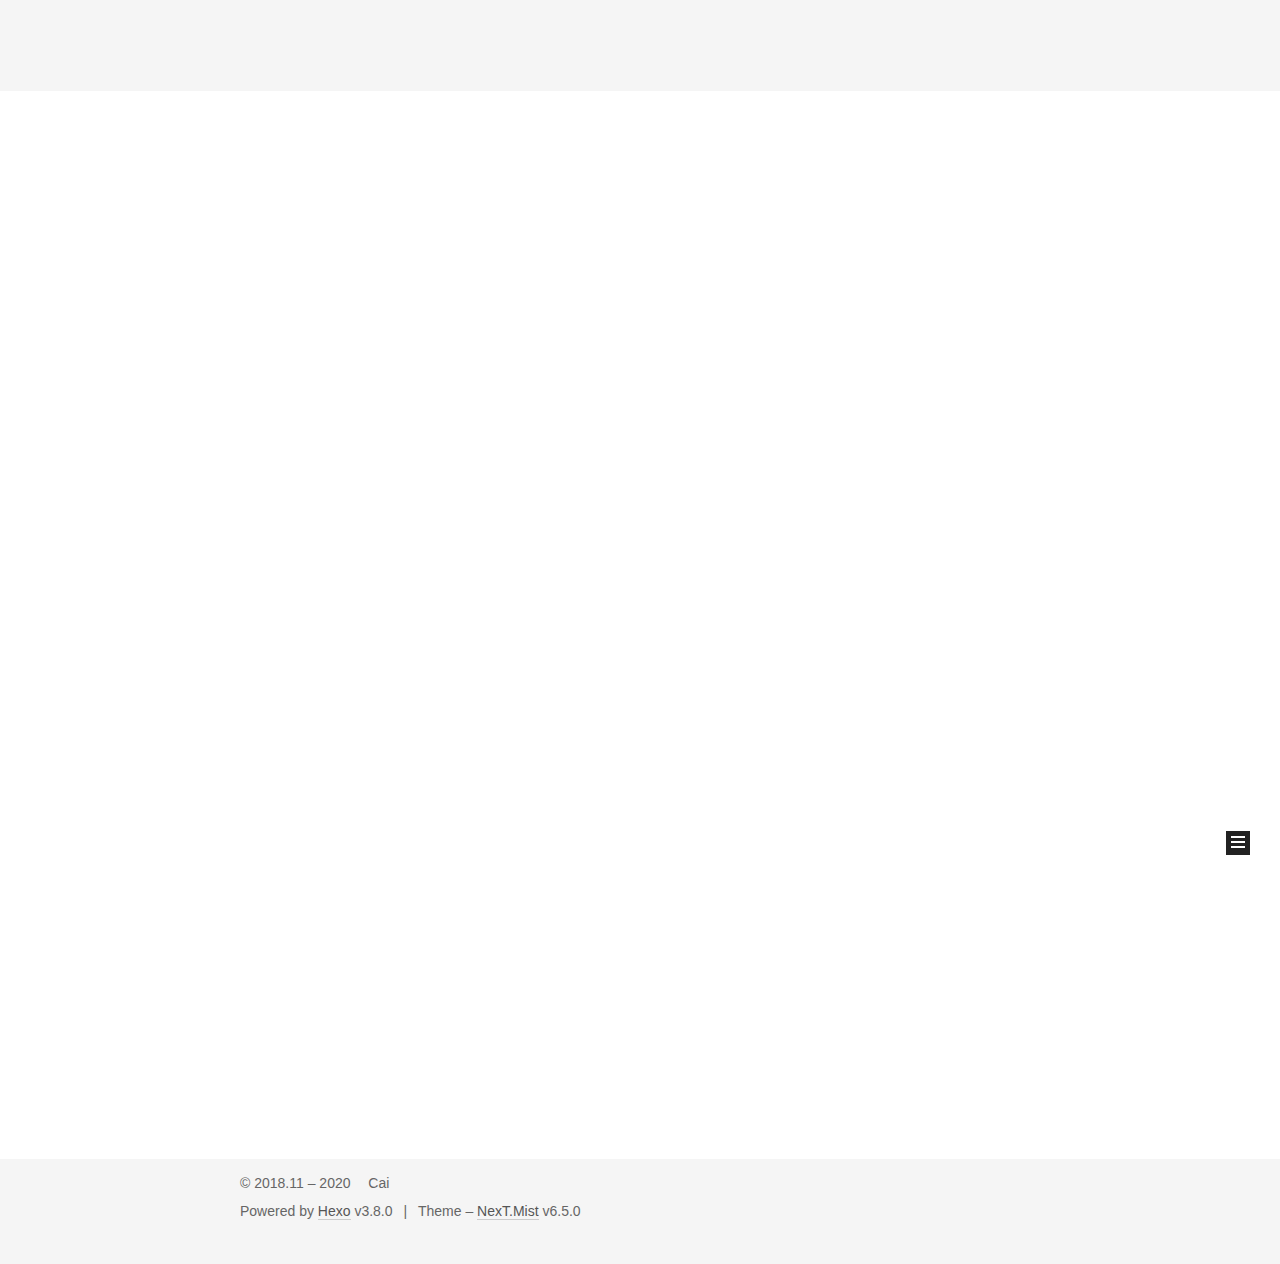
==== commit 579a2e38: "Site updated: 2020-04-14 16:54:38" ====
--- a/index.html
+++ b/index.html
@@ -86,7 +86,7 @@
     root: '/',
     scheme: 'Mist',
     version: '6.5.0',
-    sidebar: {"position":"left","display":"post","offset":12,"b2t":false,"scrollpercent":false,"onmobile":false},
+    sidebar: {"position":"left","display":"always","offset":12,"b2t":false,"scrollpercent":false,"onmobile":false},
     fancybox: false,
     fastclick: false,
     lazyload: false,
@@ -110,7 +110,7 @@
 
   <meta property="og:type" content="website">
 <meta property="og:title" content="Hacker">
-<meta property="og:url" content="http://yoursite.com/index.html">
+<meta property="og:url" content="http://steven-cai.github.io/index.html">
 <meta property="og:site_name" content="Hacker">
 <meta property="og:locale" content="default">
 <meta name="twitter:card" content="summary">
@@ -123,7 +123,7 @@
 
 
 
-  <link rel="canonical" href="http://yoursite.com/">
+  <link rel="canonical" href="http://steven-cai.github.io/">
 
 
 
@@ -320,7 +320,7 @@
   
   
   <div class="post-block">
-    <link itemprop="mainEntityOfPage" href="http://yoursite.com/2018/11/26/hello-world/">
+    <link itemprop="mainEntityOfPage" href="http://steven-cai.github.io/2018/11/27/hello-world/">
 
     <span hidden itemprop="author" itemscope="" itemtype="http://schema.org/Person">
       <meta itemprop="name" content="Cai">
@@ -340,7 +340,7 @@
           <h1 class="post-title" itemprop="name headline">
                 
                 
-                <a href="/2018/11/26/hello-world/" class="post-title-link" itemprop="http://yoursite.com/index.html">Hello World</a>
+                <a href="/2018/11/27/hello-world/" class="post-title-link" itemprop="http://steven-cai.github.io/index.html">Hello World</a>
               
             
           </h1>
@@ -365,7 +365,7 @@
                 
               
 
-              <time title="Created: 2018-11-26 21:01:34" itemprop="dateCreated datePublished" datetime="2018-11-26T21:01:34+08:00">2018-11-26</time>
+              <time title="Created: 2018-11-27 02:01:34" itemprop="dateCreated datePublished" datetime="2018-11-27T02:01:34+13:00">2018-11-27</time>
             
 
             
@@ -544,12 +544,21 @@
           
 
           
-
-          
-          
-            <div class="links-of-blogroll motion-element links-of-blogroll-block">
+             <div class="cc-license motion-element" itemprop="license">
+              
+                
+              
+              
+              
+              <a href="https://creativecommons.org/licenses/by-nc-sa/4.0/" class="cc-opacity" rel="noopener" target="_blank"><img src="/images/cc-by-nc-sa.svg" alt="Creative Commons"></a>
+             </div>
+          
+
+          
+          
+            <div class="links-of-blogroll motion-element links-of-blogroll-inline">
               <div class="links-of-blogroll-title">
-                <i class="fa  fa-fw fa-link"></i>
+                <i class="fa  fa-fw fa-globe"></i>
                 Links
               </div>
               <ul class="links-of-blogroll-list">
@@ -558,6 +567,62 @@
                     <a href="http://www.instructables.com" title="http://www.instructables.com" rel="noopener" target="_blank">Instructables</a>
                   </li>
                 
+                  <li class="links-of-blogroll-item">
+                    <a href="https://manybutfinite.com" title="https://manybutfinite.com" rel="noopener" target="_blank">Many But Finite</a>
+                  </li>
+                
+                  <li class="links-of-blogroll-item">
+                    <a href="http://www.wowotech.net" title="http://www.wowotech.net" rel="noopener" target="_blank">WOWO Tech</a>
+                  </li>
+                
+                  <li class="links-of-blogroll-item">
+                    <a href="https://lwn.net" title="https://lwn.net" rel="noopener" target="_blank">LWN.net</a>
+                  </li>
+                
+                  <li class="links-of-blogroll-item">
+                    <a href="https://kernelnewbies.org" title="https://kernelnewbies.org" rel="noopener" target="_blank">kernelnewbies</a>
+                  </li>
+                
+                  <li class="links-of-blogroll-item">
+                    <a href="https://www.cnblogs.com/vamei" title="https://www.cnblogs.com/vamei" rel="noopener" target="_blank">Vamei</a>
+                  </li>
+                
+                  <li class="links-of-blogroll-item">
+                    <a href="https://blog.lilydjwg.me" title="https://blog.lilydjwg.me" rel="noopener" target="_blank">依云</a>
+                  </li>
+                
+                  <li class="links-of-blogroll-item">
+                    <a href="https://me.csdn.net/fudan_abc" title="https://me.csdn.net/fudan_abc" rel="noopener" target="_blank">fudan_abc</a>
+                  </li>
+                
+                  <li class="links-of-blogroll-item">
+                    <a href="https://www.geekonomics10000.com" title="https://www.geekonomics10000.com" rel="noopener" target="_blank">学而时嘻之</a>
+                  </li>
+                
+                  <li class="links-of-blogroll-item">
+                    <a href="https://coolshell.cn" title="https://coolshell.cn" rel="noopener" target="_blank">CoolShell</a>
+                  </li>
+                
+                  <li class="links-of-blogroll-item">
+                    <a href="http://mindhacks.cn" title="http://mindhacks.cn" rel="noopener" target="_blank">Mind Hacks</a>
+                  </li>
+                
+                  <li class="links-of-blogroll-item">
+                    <a href="http://www.yinwang.org" title="http://www.yinwang.org" rel="noopener" target="_blank">王垠</a>
+                  </li>
+                
+                  <li class="links-of-blogroll-item">
+                    <a href="http://changeless.me" title="http://changeless.me" rel="noopener" target="_blank">千江有水</a>
+                  </li>
+                
+                  <li class="links-of-blogroll-item">
+                    <a href="http://www.ruanyifeng.com/blog" title="http://www.ruanyifeng.com/blog" rel="noopener" target="_blank">阮一峰</a>
+                  </li>
+                
+                  <li class="links-of-blogroll-item">
+                    <a href="https://www.cnblogs.com/pengdonglin137" title="https://www.cnblogs.com/pengdonglin137" rel="noopener" target="_blank">Mose Code</a>
+                  </li>
+                
               </ul>
             </div>
           
@@ -566,6 +631,33 @@
             
           
           
+<div id="days"></div>
+<script>
+function show_date_time(){
+window.setTimeout("show_date_time()", 1000);
+BirthDay=new Date("11/26/2018 21:05:58");
+today=new Date();
+timeold=(today.getTime()-BirthDay.getTime());
+sectimeold=timeold/1000
+secondsold=Math.floor(sectimeold);
+msPerDay=24*60*60*1000
+e_daysold=timeold/msPerDay
+daysold=Math.floor(e_daysold);
+e_hrsold=(e_daysold-daysold)*24;
+hrsold=setzero(Math.floor(e_hrsold));
+e_minsold=(e_hrsold-hrsold)*60;
+minsold=setzero(Math.floor((e_hrsold-hrsold)*60));
+seconds=setzero(Math.floor((e_minsold-minsold)*60));
+document.getElementById('days').innerHTML="博客已运行"+daysold+"天"+hrsold+"小时"+minsold+"分"+seconds+"秒";
+}
+function setzero(i){
+if (i<10)
+{i="0" + i};
+return i;
+}
+show_date_time();
+</script>
+
 
         </div>
       </section>
@@ -584,9 +676,9 @@
 
     <footer id="footer" class="footer">
       <div class="footer-inner">
-        <div class="copyright">&copy; 2018.11 – <span itemprop="copyrightYear">2018</span>
+        <div class="copyright">&copy; 2018.11 – <span itemprop="copyrightYear">2020</span>
   <span class="with-love" id="animate">
-    <i class="fa fa-user"></i>
+    <i class="fa fa-heart"></i>
   </span>
   <span class="author" itemprop="copyrightHolder">Cai</span>
 
--- a/css/main.css
+++ b/css/main.css
@@ -1664,6 +1664,16 @@
 .fancybox-close:hover {
   border: none;
 }
+.post-copyright {
+  margin: 2em 0 0;
+  padding: 0.5em 1em;
+  border-left: 3px solid #ff1700;
+  background-color: #f9f9f9;
+  list-style: none;
+}
+.post-copyright i.fa {
+  font-size: 15px;
+}
 .rtl.post-body p,
 .rtl.post-body a,
 .rtl.post-body h1,
@@ -1850,7 +1860,7 @@
   width: 4px;
   height: 4px;
   border-radius: 50%;
-  background: #45baff;
+  background: #ff9820;
 }
 .links-of-blogroll {
   font-size: 13px;
@@ -1980,10 +1990,13 @@
 .footer-inner {
   text-align: center;
 }
+#animate {
+  animation: iconAnimate 1.33s ease-in-out infinite;
+}
 .with-love {
   display: inline-block;
   margin: 0 5px;
-  color: #808080;
+  color: #ff0000;
 }
 .powered-by,
 .theme-info {
